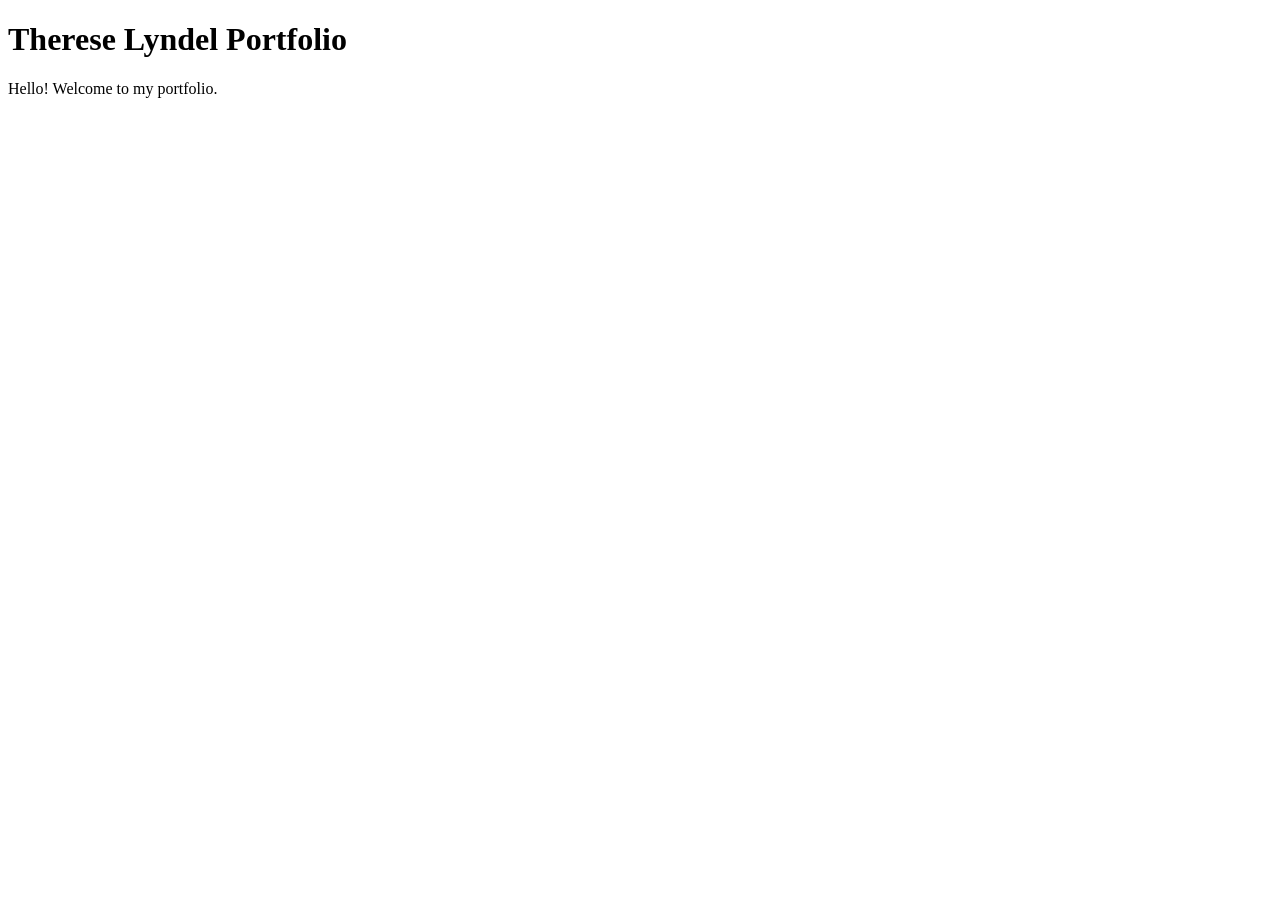
==== video1.html @ ba6c8af9 "first commit" ====
<!DOCTYPE html>
<html lang="en">
<head>
    <meta charset="UTF-8">
    <meta name="viewport" content="width=device-width, initial-scale=1.0">
    <title>Therese Lyndel Portfolio</title>
</head>
<body>
    <h1>Therese Lyndel Portfolio</h1>
    <p>Hello! Welcome to my portfolio.</p>
</body>
</html>
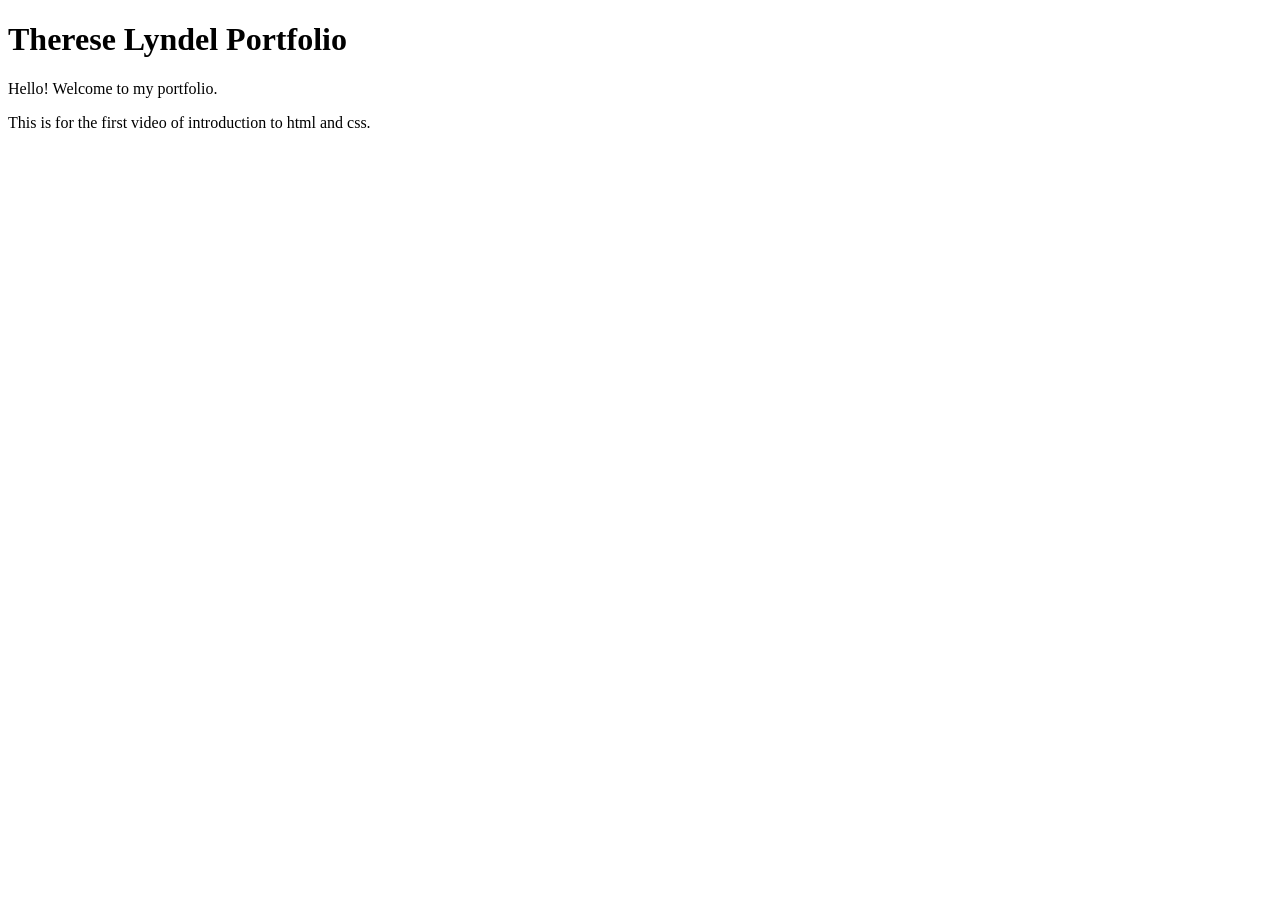
==== commit 180f7b91: "second commit" ====
--- a/video1.html
+++ b/video1.html
@@ -8,5 +8,6 @@
 <body>
     <h1>Therese Lyndel Portfolio</h1>
     <p>Hello! Welcome to my portfolio.</p>
+    <p>This is for the first video of introduction to html and css.</p>
 </body>
 </html>
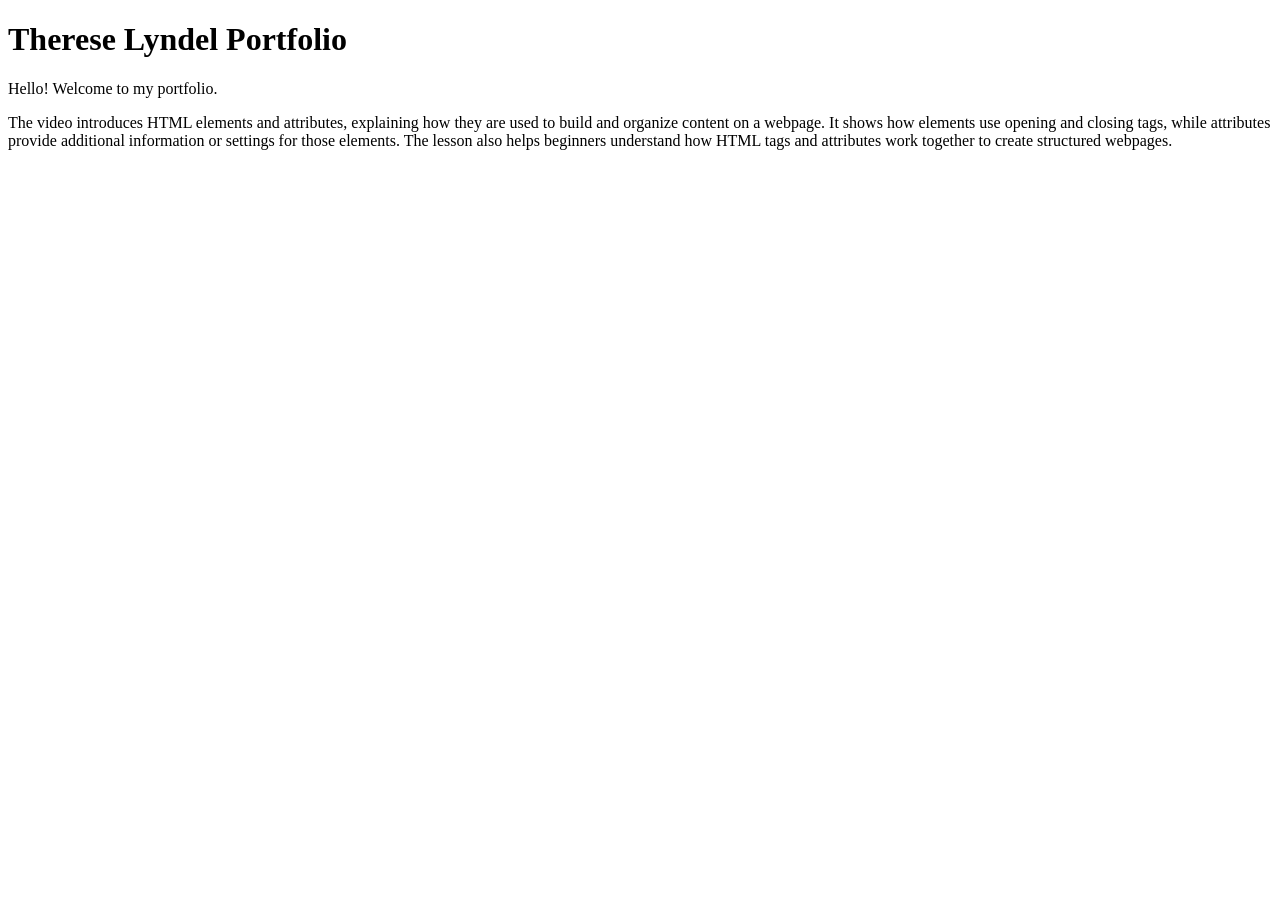
==== commit 989edb11: "first commit" ====
--- a/video1.html
+++ b/video1.html
@@ -8,6 +8,6 @@
 <body>
     <h1>Therese Lyndel Portfolio</h1>
     <p>Hello! Welcome to my portfolio.</p>
-    <p>This is for the first video of introduction to html and css.</p>
+    <p>The video introduces HTML elements and attributes, explaining how they are used to build and organize content on a webpage. It shows how elements use opening and closing tags, while attributes provide additional information or settings for those elements. The lesson also helps beginners understand how HTML tags and attributes work together to create structured webpages.</p>
 </body>
 </html>
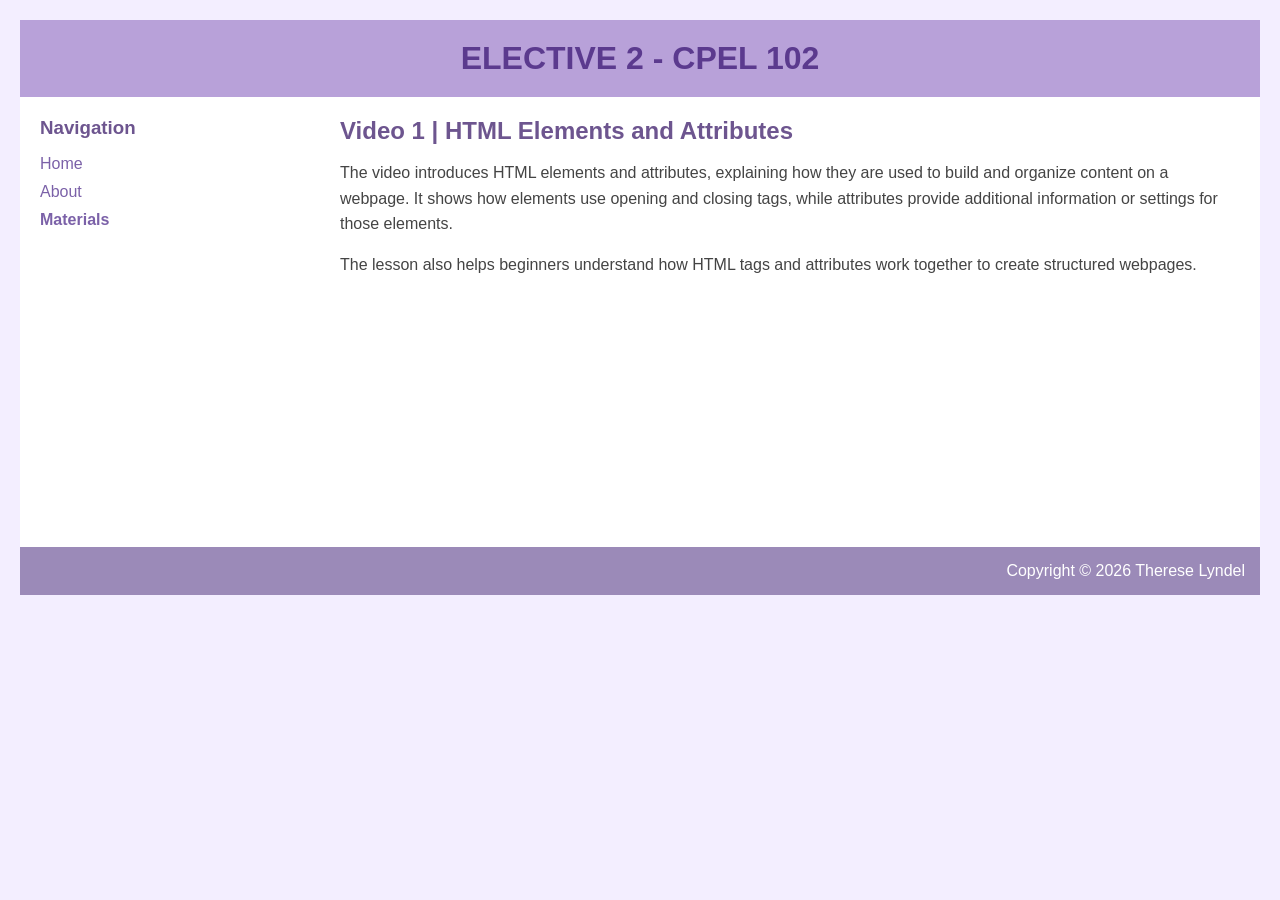
==== commit 22dea4e0: "updated website" ====
--- a/video1.html
+++ b/video1.html
@@ -1,13 +1,56 @@
 <!DOCTYPE html>
+
 <html lang="en">
+
 <head>
     <meta charset="UTF-8">
     <meta name="viewport" content="width=device-width, initial-scale=1.0">
-    <title>Therese Lyndel Portfolio</title>
+    <title>Video 1 - HTML Elements and Attributes</title>
+    <link rel="stylesheet" type="text/css" href="style.css" />
 </head>
+
 <body>
-    <h1>Therese Lyndel Portfolio</h1>
-    <p>Hello! Welcome to my portfolio.</p>
-    <p>The video introduces HTML elements and attributes, explaining how they are used to build and organize content on a webpage. It shows how elements use opening and closing tags, while attributes provide additional information or settings for those elements. The lesson also helps beginners understand how HTML tags and attributes work together to create structured webpages.</p>
+
+<div id="container">
+
+    <div id="header">
+        <h1>ELECTIVE 2 - CPEL 102</h1>
+    </div>
+
+    <div id="content">
+
+        <div id="nav">
+            <h3>Navigation</h3>
+
+            <ul>
+                <li><a href="index.html">Home</a></li>
+                <li><a href="about.html">About</a></li>
+                <li><a class="selected" href="materials.html">Materials</a></li>
+            </ul>
+        </div>
+
+        <div id="main">
+
+            <h2>Video 1 | HTML Elements and Attributes</h2>
+
+            <p>
+                The video introduces HTML elements and attributes, explaining how they are used to build and organize content on a webpage. It shows how elements use opening and closing tags, while attributes provide additional information or settings for those elements.
+            </p>
+
+            <p>
+                The lesson also helps beginners understand how HTML tags and attributes work together to create structured webpages.
+            </p>
+
+        </div>
+
+    </div>
+
+    <div id="footer">
+        Copyright &copy; 2026 Therese Lyndel
+    </div>
+
+</div>
+
 </body>
-</html>+
+</html>
--- a/style.css
+++ b/style.css
@@ -0,0 +1,89 @@
+body {
+background-color: #F3EEFF;
+font-family: "Ebrima", Arial, sans-serif;
+margin: 0;
+padding: 20px;
+}
+
+a {
+text-decoration: none;
+color: #7B61A8;
+font-family: "Trebuchet MS", Arial, sans-serif;
+}
+
+h1, h2, h3 {
+margin: 0;
+font-family: "Trebuchet MS", Arial, sans-serif;
+}
+
+#container {
+background-color: white;
+width: 100%;
+margin-left: auto;
+margin-right: auto;
+box-sizing: border-box;
+}
+
+#header {
+background-color: #B8A1D9;
+color: #5B3A8E;
+text-align: center;
+padding: 20px;
+}
+
+#content {
+padding: 20px;
+min-height: 450px;
+box-sizing: border-box;
+display: flow-root;
+}
+
+#nav {
+width: 22%;
+float: left;
+}
+
+#nav h3 {
+color: #6D558F;
+}
+
+#nav ul {
+list-style-type: none;
+padding: 0;
+}
+
+#nav li {
+margin-bottom: 10px;
+}
+
+#nav .selected {
+font-weight: bold;
+}
+
+#main {
+width: 75%;
+float: right;
+box-sizing: border-box;
+margin: 0;
+}
+
+#main h2 {
+color: #6D558F;
+margin: 0 0 15px 0;
+}
+
+#main p {
+line-height: 1.6;
+color: #444;
+margin-top: 0;
+margin-bottom: 15px;
+}
+
+#footer {
+clear: both;
+padding: 15px;
+background-color: #9B8AB8;
+color: white;
+text-align: right;
+font-family: "Ebrima", Arial, sans-serif;
+}
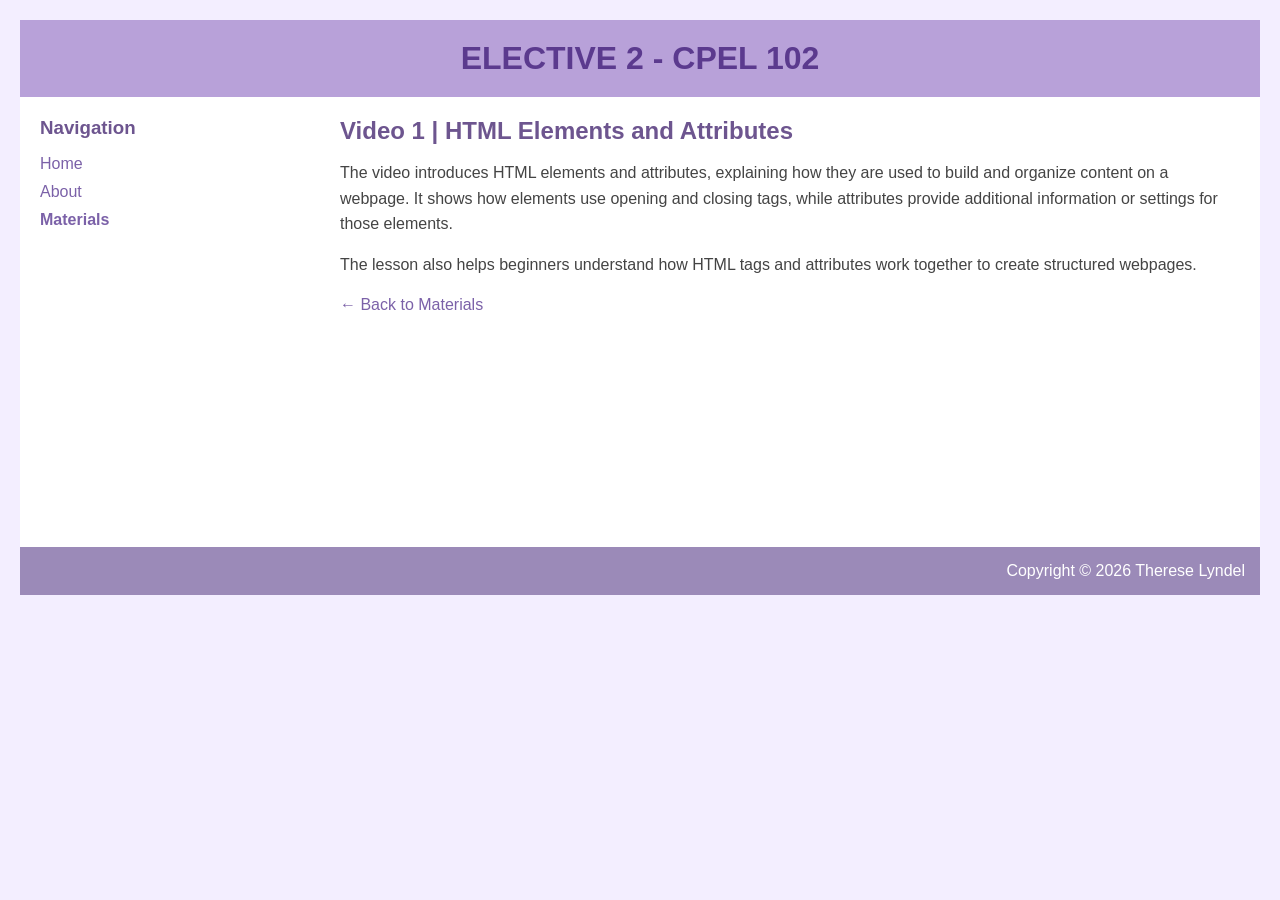
==== commit 919de894: "updated content" ====
--- a/video1.html
+++ b/video1.html
@@ -40,6 +40,7 @@
             <p>
                 The lesson also helps beginners understand how HTML tags and attributes work together to create structured webpages.
             </p>
+            <p><a href="materials.html">← Back to Materials</a></p>
 
         </div>
 
